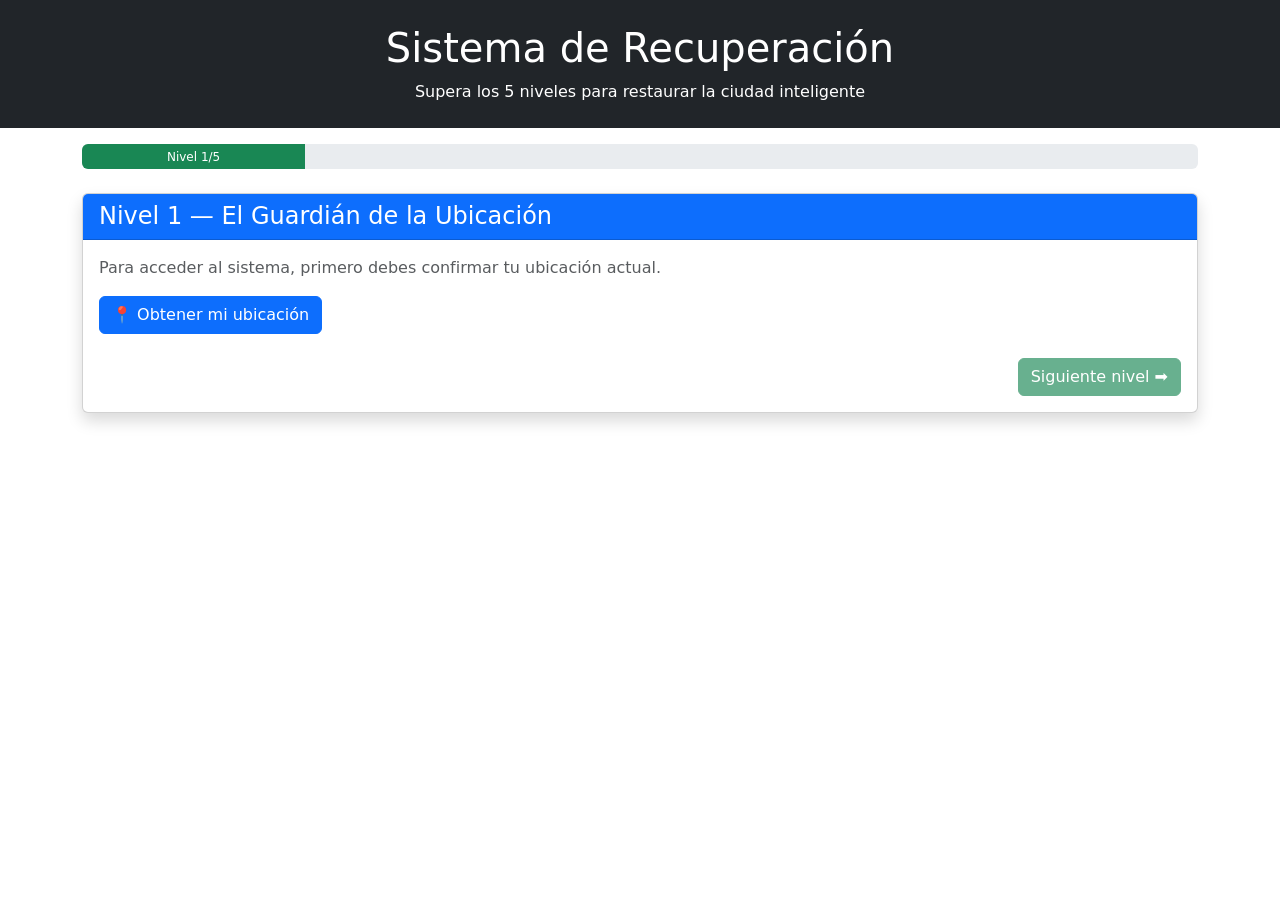
==== index.html @ 1b338971 "Estructura, nivel 1 y nivel 2 funcionando" ====
<!DOCTYPE html>
<html lang="es">

<head>
    <meta charset="UTF-8">
    <meta name="viewport" content="width=device-width, initial-scale=1.0">
    <title>Recuperación del Sistema</title>
    <link href="https://cdn.jsdelivr.net/npm/bootstrap@5.3.0/dist/css/bootstrap.min.css" rel="stylesheet">
    <link rel="stylesheet" href="css/styles.css">
</head>

<body>

    <!-- ENCABEZADO -->
    <header class="bg-dark text-white text-center py-4">
        <h1>Sistema de Recuperación</h1>
        <p class="mb-0">Supera los 5 niveles para restaurar la ciudad inteligente</p>
    </header>

    <!-- BARRA DE PROGRESO -->
    <div class="container mt-3">
        <div class="progress" style="height: 25px;">
            <div id="barra-progreso" class="progress-bar bg-success" style="width: 0%">
                Nivel 0/5
            </div>
        </div>
    </div>

    <!-- NIVELES -->
    <main class="container my-4">

        <!-- ===== NIVEL 1 ===== -->
        <div id="nivel-1" class="nivel oculto">
            <div class="card shadow">
                <div class="card-header bg-primary text-white">
                    <h4 class="mb-0">Nivel 1 — El Guardián de la Ubicación</h4>
                </div>
                <div class="card-body">
                    <p class="text-muted">
                        Para acceder al sistema, primero debes confirmar tu ubicación actual.
                    </p>

                    <button id="btn-obtener-ubicacion" class="btn btn-primary">
                        📍 Obtener mi ubicación
                    </button>

                    <div id="resultado-ubicacion" class="mt-4 d-none">
                        <div class="alert alert-success">
                            <h5>Ubicación obtenida</h5>
                            <p class="mb-1"><strong>Latitud:</strong> <span id="latitud">--</span></p>
                            <p class="mb-0"><strong>Longitud:</strong> <span id="longitud">--</span></p>
                        </div>
                    </div>

                    <div id="error-permiso" class="alert alert-danger mt-3 d-none">
                        Permiso denegado. Debes permitir el acceso a tu ubicación.
                    </div>
                    <div id="error-disponibilidad" class="alert alert-warning mt-3 d-none">
                        Ubicación no disponible. Intenta de nuevo.
                    </div>

                    <div class="mt-4 text-end">
                        <button id="btn-siguiente-n1" class="btn btn-success" disabled onclick="avanzarNivel()">
                            Siguiente nivel ➡️
                        </button>
                    </div>
                </div>
            </div>
        </div>

        <!-- ===== NIVEL 2 ===== -->
        <div id="nivel-2" class="nivel oculto">
            <div class="card shadow">
                <div class="card-header bg-warning text-dark">
                    <h4 class="mb-0">🗺️ Nivel 2 — El Cartógrafo Perdido</h4>
                </div>
                <div class="card-body">
                    <p class="text-muted">
                        Dibuja el mapa de la ciudad y marca tu posición para continuar.
                    </p>

                    <button id="btn-dibujar-mapa" class="btn btn-warning">
                        🖊️ Dibujar mapa
                    </button>

                    <div class="mt-4">
                        <canvas id="miCanvas" width="600" height="400"
                            class="border border-dark d-block mx-auto">
                        </canvas>
                    </div>

                    <div id="info-mapa" class="alert alert-info mt-3 d-none">
                        📍 Posición marcada — Lat: <span id="lat-mapa">--</span>
                        | Lon: <span id="lon-mapa">--</span>
                    </div>

                    <div class="mt-4 text-end">
                        <button id="btn-siguiente-n2" class="btn btn-success" disabled onclick="avanzarNivel()">
                            Siguiente nivel ➡️
                        </button>
                    </div>
                </div>
            </div>
        </div>

        <!-- ===== NIVEL 3 ===== -->
        <div class="nivel oculto">
            
        </div>

        <!-- ===== NIVEL 4 ===== -->
        <div class="nivel oculto">
            
        </div>

    </main>

    <script src="https://cdn.jsdelivr.net/npm/bootstrap@5.3.0/dist/js/bootstrap.bundle.min.js"></script>
    <script src="js/app.js"></script>
    <script src="js/nivel1.js"></script>
    <script src="js/nivel2.js"></script>
</body>

</html>
---- css/styles.css ----
.nivel.oculto {
  display: none;
}

.nivel.activo {
  display: block;
}
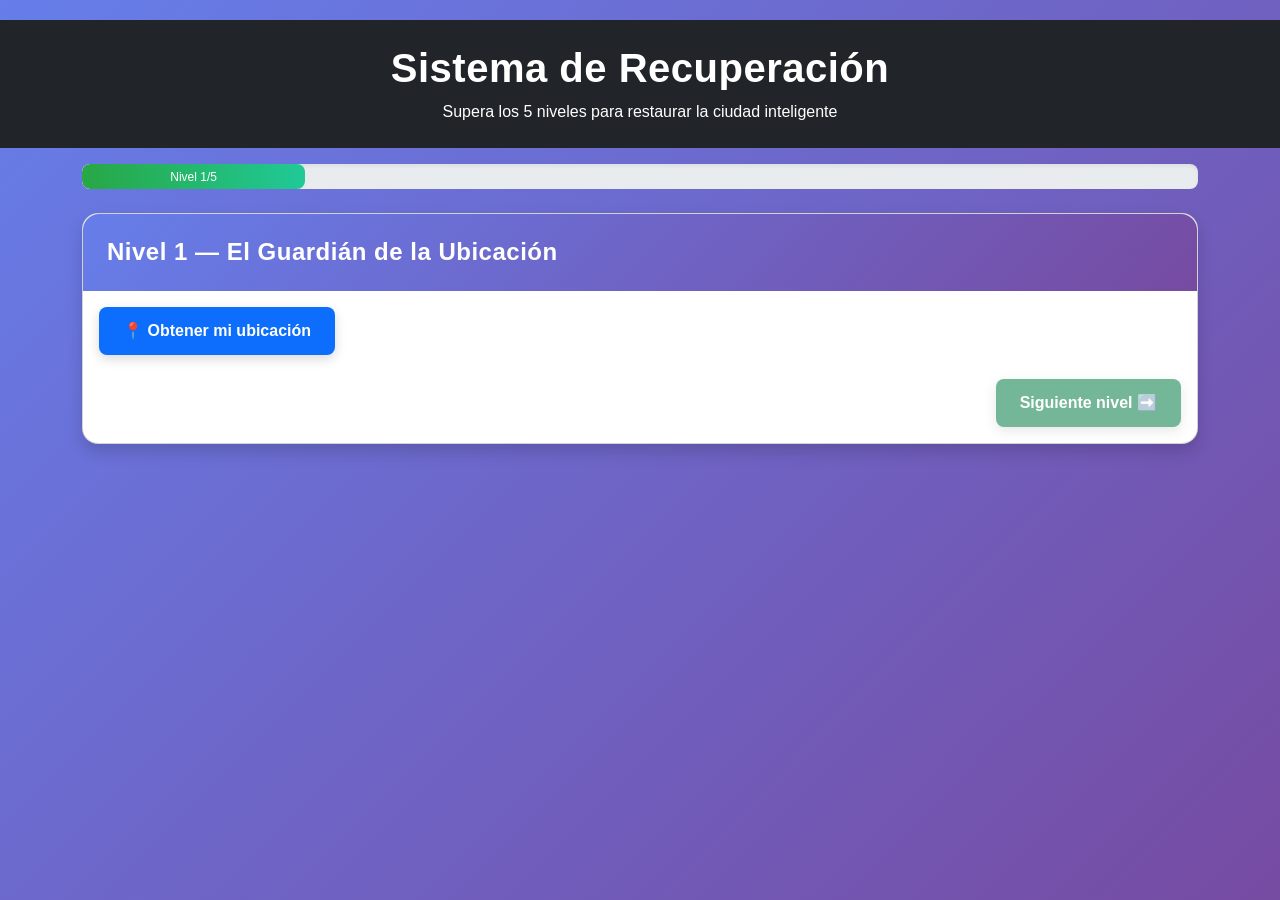
==== commit 356cbc27: "estandarizar ui de todos los niveles" ====
--- a/index.html
+++ b/index.html
@@ -36,9 +36,6 @@
                     <h4 class="mb-0">Nivel 1 — El Guardián de la Ubicación</h4>
                 </div>
                 <div class="card-body">
-                    <p class="text-muted">
-                        Para acceder al sistema, primero debes confirmar tu ubicación actual.
-                    </p>
 
                     <button id="btn-obtener-ubicacion" class="btn btn-primary">
                         📍 Obtener mi ubicación
@@ -75,9 +72,6 @@
                     <h4 class="mb-0">🗺️ Nivel 2 — El Cartógrafo Perdido</h4>
                 </div>
                 <div class="card-body">
-                    <p class="text-muted">
-                        Dibuja el mapa de la ciudad y marca tu posición para continuar.
-                    </p>
 
                     <button id="btn-dibujar-mapa" class="btn btn-warning">
                         🖊️ Dibujar mapa
@@ -104,9 +98,104 @@
         </div>
 
         <!-- ===== NIVEL 3 ===== -->
-        <div class="nivel oculto">
-            
-        </div>
+<div id="nivel-3" class="nivel oculto">
+
+    <div class="card shadow">
+
+        <div class="card-header bg-info text-white">
+            <h4 class="mb-0">
+                📸 Nivel 3 — La Evidencia del Explorador
+            </h4>
+        </div>
+
+        <div class="card-body">
+
+            <button
+                id="btn-activar-camara"
+                class="btn btn-info">
+
+                Activar Cámara
+            </button>
+
+            <div class="text-center mt-4">
+
+                <video
+                    id="video"
+                    width="500"
+                    height="350"
+                    autoplay
+                    class="border rounded">
+
+                </video>
+
+            </div>
+
+            <div class="text-center mt-3">
+
+                <button
+                    id="btn-capturar"
+                    class="btn btn-success">
+
+                    Capturar Foto
+
+                </button>
+
+            </div>
+
+            <div
+                id="error-permiso-camara"
+                class="alert alert-danger mt-3 d-none">
+
+                Permiso de cámara denegado.
+
+            </div>
+
+            <div
+                id="error-camara"
+                class="alert alert-warning mt-3 d-none">
+
+                Cámara no encontrada.
+
+            </div>
+
+            <canvas
+                id="canvas-foto"
+                width="500"
+                height="350"
+                style="display:none;">
+            </canvas>
+
+            <div
+                id="contenedor-foto"
+                class="d-none mt-4 text-center">
+
+                <h5>Fotografía Capturada</h5>
+
+                <img
+                    id="foto-capturada"
+                    class="img-fluid border rounded">
+
+            </div>
+
+            <div class="mt-4 text-end">
+
+                <button
+                    id="btn-siguiente-n3"
+                    class="btn btn-success"
+                    disabled
+                    onclick="avanzarNivel()">
+
+                    Siguiente nivel ➡️
+
+                </button>
+
+            </div>
+
+        </div>
+
+    </div>
+
+</div>
 
         <!-- ===== NIVEL 4 ===== -->
         <div class="nivel oculto">
@@ -116,9 +205,11 @@
     </main>
 
     <script src="https://cdn.jsdelivr.net/npm/bootstrap@5.3.0/dist/js/bootstrap.bundle.min.js"></script>
-    <script src="js/app.js"></script>
-    <script src="js/nivel1.js"></script>
-    <script src="js/nivel2.js"></script>
+
+<script src="js/app.js"></script>
+<script src="js/nivel1.js"></script>
+<script src="js/nivel2.js"></script>
+<script src="js/nivel3.js"></script>
+
 </body>
-
 </html>
--- a/css/styles.css
+++ b/css/styles.css
@@ -5,4 +5,406 @@
 
 .nivel.activo {
   display: block;
-}+}
+
+body {
+    font-family: 'Segoe UI', Tahoma, Geneva, Verdana, sans-serif;
+    background: linear-gradient(135deg, #667eea 0%, #764ba2 100%);
+    min-height: 100vh;
+    padding: 20px 0;
+    color: #333;
+}
+
+h1, h2, h3, h4, h5, h6 {
+    font-weight: 600;
+    letter-spacing: 0.5px;
+}
+
+.header-section {
+    animation: slideInDown 0.6s ease-out;
+}
+
+.header-section h1 .badge {
+    font-size: 1.2rem;
+    padding: 0.6rem 1.2rem;
+    box-shadow: 0 4px 8px rgba(0, 0, 0, 0.2);
+}
+
+.header-section h2 {
+    font-size: 2.5rem;
+    background: linear-gradient(135deg, #667eea, #764ba2);
+    -webkit-background-clip: text;
+    -webkit-text-fill-color: transparent;
+    background-clip: text;
+}
+
+.card {
+    border-radius: 1rem;
+    box-shadow: 0 10px 30px rgba(0, 0, 0, 0.15);
+    transition: transform 0.3s ease, box-shadow 0.3s ease;
+}
+
+.card:hover {
+    transform: translateY(-5px);
+    box-shadow: 0 15px 40px rgba(0, 0, 0, 0.25);
+}
+
+.card-header {
+    border-radius: 1rem 1rem 0 0 !important;
+    padding: 1.5rem !important;
+    border: none;
+    background: linear-gradient(135deg, #667eea, #764ba2) !important;
+}
+
+.card-header.bg-gradient-danger {
+    background: linear-gradient(135deg, #dc3545, #c82333) !important;
+}
+
+.card-body {
+    border-radius: 0 0 1rem 1rem;
+}
+
+.border-left-primary {
+    border-left: 4px solid var(--primary-color) !important;
+}
+
+.border-left-success {
+    border-left: 4px solid var(--success-color) !important;
+}
+
+.border-left-danger {
+    border-left: 4px solid var(--danger-color) !important;
+}
+
+.border-left-warning {
+    border-left: 4px solid var(--warning-color) !important;
+}
+
+.border-left-info {
+    border-left: 4px solid var(--info-color) !important;
+}
+
+.btn {
+    border-radius: 0.5rem;
+    font-weight: 600;
+    padding: 0.75rem 1.5rem;
+    transition: all 0.3s ease;
+    border: none;
+    box-shadow: 0 4px 12px rgba(0, 0, 0, 0.15);
+}
+
+.btn:hover:not(:disabled) {
+    transform: translateY(-2px);
+    box-shadow: 0 6px 16px rgba(0, 0, 0, 0.25);
+}
+
+.btn:active:not(:disabled) {
+    transform: translateY(0);
+    box-shadow: 0 2px 8px rgba(0, 0, 0, 0.15);
+}
+
+.btn-lg {
+    padding: 1rem 2rem;
+    font-size: 1.1rem;
+    border-radius: 0.75rem;
+}
+
+.btn:disabled {
+    opacity: 0.6;
+    cursor: not-allowed;
+}
+
+#progressContainer {
+    animation: slideInUp 0.4s ease-out;
+}
+
+.progress {
+    border-radius: 0.5rem;
+    background-color: #e9ecef;
+    box-shadow: inset 0 2px 4px rgba(0, 0, 0, 0.06);
+}
+
+.progress-bar {
+    background: linear-gradient(90deg, #28a745, #20c997) !important;
+    border-radius: 0.5rem;
+    transition: width 0.6s ease;
+}
+
+.progress-bar-animated {
+    animation: progress-bar-stripes 1s linear infinite;
+}
+
+.alert {
+    border-radius: 0.75rem;
+    border: none;
+    animation: slideInUp 0.4s ease-out;
+}
+
+.alert-info {
+    background: linear-gradient(135deg, rgba(23, 162, 184, 0.1), rgba(23, 162, 184, 0.05));
+    color: #0c5460;
+    border-left: 4px solid #17a2b8;
+}
+
+.alert-success {
+    background: linear-gradient(135deg, rgba(40, 167, 69, 0.1), rgba(40, 167, 69, 0.05));
+    color: #155724;
+    border-left: 4px solid #28a745;
+}
+
+.alert-warning {
+    background: linear-gradient(135deg, rgba(255, 193, 7, 0.1), rgba(255, 193, 7, 0.05));
+    color: #856404;
+    border-left: 4px solid #ffc107;
+}
+
+.alert-danger {
+    background: linear-gradient(135deg, rgba(220, 53, 69, 0.1), rgba(220, 53, 69, 0.05));
+    color: #721c24;
+    border-left: 4px solid #dc3545;
+}
+
+.alert i {
+    margin-right: 0.5rem;
+}
+
+.badge {
+    border-radius: 0.5rem;
+    padding: 0.5rem 1rem;
+    font-weight: 600;
+    font-size: 0.95rem;
+}
+
+.lista-top {
+    max-height: 400px;
+    overflow-y: auto;
+}
+
+.lista-top::-webkit-scrollbar {
+    width: 6px;
+}
+
+.lista-top::-webkit-scrollbar-track {
+    background: #f1f1f1;
+    border-radius: 3px;
+}
+
+.lista-top::-webkit-scrollbar-thumb {
+    background: #888;
+    border-radius: 3px;
+}
+
+.lista-top::-webkit-scrollbar-thumb:hover {
+    background: #555;
+}
+
+.lista-top .badge {
+    min-width: 30px;
+    display: inline-block;
+    text-align: center;
+}
+
+@keyframes slideInDown {
+    from {
+        opacity: 0;
+        transform: translateY(-30px);
+    }
+    to {
+        opacity: 1;
+        transform: translateY(0);
+    }
+}
+
+@keyframes slideInUp {
+    from {
+        opacity: 0;
+        transform: translateY(30px);
+    }
+    to {
+        opacity: 1;
+        transform: translateY(0);
+    }
+}
+
+@keyframes fadeIn {
+    from {
+        opacity: 0;
+    }
+    to {
+        opacity: 1;
+    }
+}
+
+@keyframes pulse {
+    0%, 100% {
+        opacity: 1;
+    }
+    50% {
+        opacity: 0.5;
+    }
+}
+
+@keyframes progress-bar-stripes {
+    0% {
+        background-position: 0 0;
+    }
+    100% {
+        background-position: 40px 0;
+    }
+}
+
+.fa-spinner {
+    animation: spin 1s linear infinite;
+}
+
+@keyframes spin {
+    0% { transform: rotate(0deg); }
+    100% { transform: rotate(360deg); }
+}
+
+.fa-check-circle {
+    color: #28a745;
+    margin-right: 0.5rem;
+}
+
+.fa-exclamation-triangle {
+    color: #ffc107;
+    margin-right: 0.5rem;
+}
+
+.fa-info-circle {
+    color: #17a2b8;
+    margin-right: 0.5rem;
+}
+
+@media (max-width: 768px) {
+    .header-section h2 {
+        font-size: 1.8rem;
+    }
+
+    .card-body {
+        padding: 1.5rem !important;
+    }
+
+    .btn-lg {
+        padding: 0.75rem 1rem;
+        font-size: 1rem;
+    }
+
+    .row > div {
+        margin-bottom: 1rem;
+    }
+
+    .lista-top {
+        max-height: 300px;
+    }
+}
+
+@media (max-width: 576px) {
+    .header-section h2 {
+        font-size: 1.5rem;
+    }
+
+    .card-body {
+        padding: 1rem !important;
+    }
+
+    .btn {
+        padding: 0.6rem 1rem;
+        font-size: 0.95rem;
+    }
+
+    .badge {
+        font-size: 0.85rem;
+        padding: 0.4rem 0.8rem;
+    }
+
+    .progress {
+        height: 20px !important;
+    }
+}
+
+.container-fluid {
+    max-width: 1400px;
+    margin: 0 auto;
+}
+
+.card h5,
+.card h6 {
+    color: #333;
+    font-weight: 600;
+}
+
+.card-body h3 {
+    font-size: 2rem;
+    font-weight: 700;
+    margin: 0.5rem 0 0 0;
+}
+
+.card-body .text-muted {
+    font-size: 0.85rem;
+    font-weight: 500;
+}
+
+.card.border-left-primary:hover,
+.card.border-left-success:hover,
+.card.border-left-danger:hover,
+.card.border-left-warning:hover {
+    box-shadow: 0 15px 40px rgba(0, 0, 0, 0.2);
+}
+
+.progress-meter {
+    display: inline-block;
+    border-radius: 2px;
+    transition: all 0.3s ease;
+}
+
+.lista-top .d-flex:hover {
+    background-color: rgba(0, 0, 0, 0.02);
+}
+
+.bg-light {
+    background-color: #f8f9fa !important;
+}
+
+.text-muted {
+    color: #6c757d !important;
+}
+
+.small {
+    font-size: 0.875rem;
+}
+
+::-webkit-scrollbar {
+    width: 10px;
+    height: 10px;
+}
+
+::-webkit-scrollbar-track {
+    background: #f1f1f1;
+}
+
+::-webkit-scrollbar-thumb {
+    background: #888;
+    border-radius: 5px;
+}
+
+::-webkit-scrollbar-thumb:hover {
+    background: #555;
+}
+
+@media print {
+    body {
+        background: white;
+    }
+
+    .btn,
+    .progress-container {
+        display: none;
+    }
+
+    .card {
+        box-shadow: none;
+        border: 1px solid #ddd;
+    }
+}
